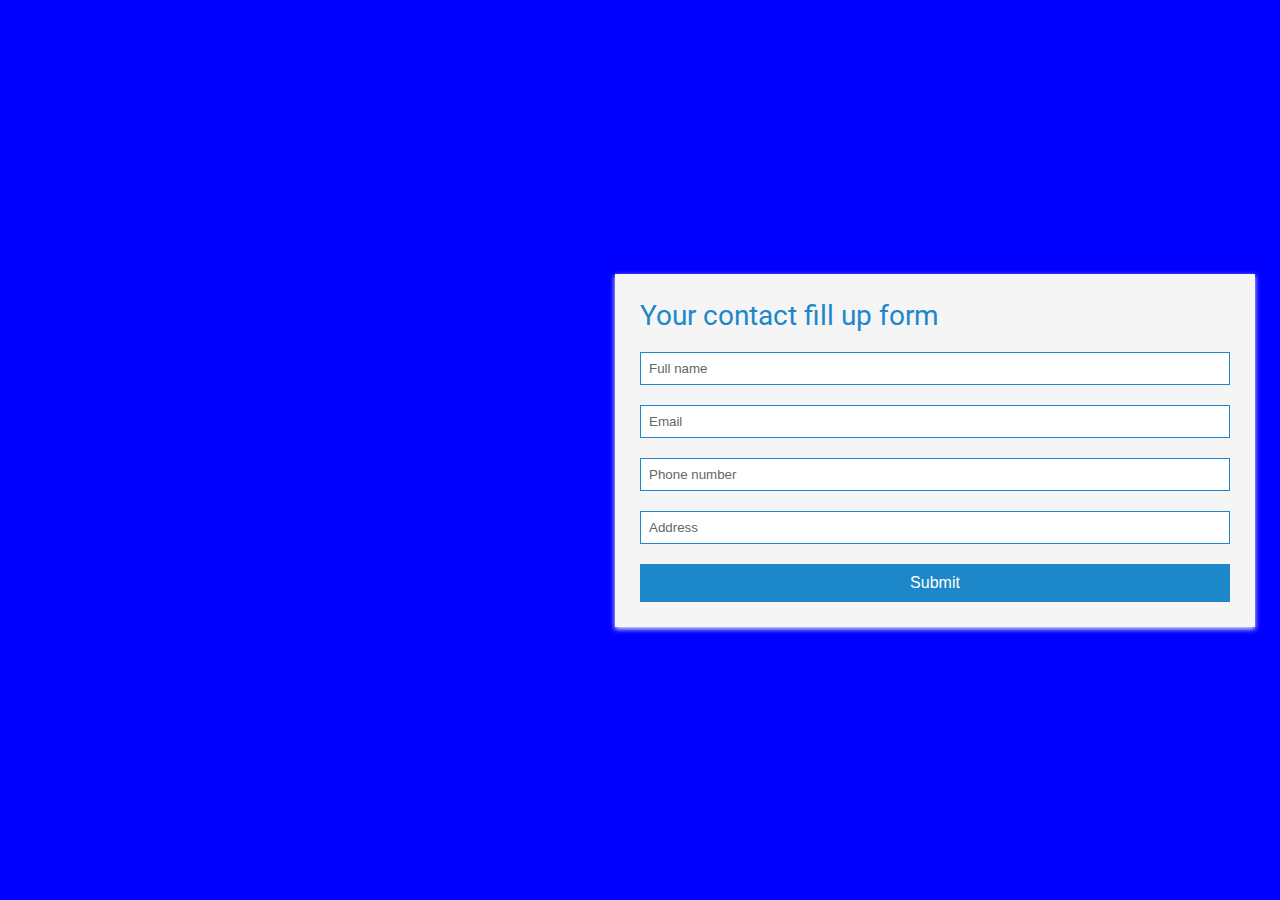
==== templates/save-user.html @ 879c54f4 "backend" ====
<!DOCTYPE html>
<html>
  <head>
    <title>Please, fill-up form</title>
    <link rel="stylesheet" href="https://use.fontawesome.com/releases/v5.4.1/css/all.css" integrity="sha384-5sAR7xN1Nv6T6+dT2mhtzEpVJvfS3NScPQTrOxhwjIuvcA67KV2R5Jz6kr4abQsz" crossorigin="anonymous">
    <link href="https://fonts.googleapis.com/css?family=Roboto:300,400,500,700" rel="stylesheet">
    <style>
      html, body {
      min-height: 100%;
      padding: 0;
      margin: 0;
      font-family: Roboto, Arial, sans-serif;
      font-size: 14px;
      color: #666;
      }
      h1 {
      margin: 0 0 20px;
      font-weight: 400;
      color: #1c87c9;
      }
      p {
      margin: 0 0 5px;
      }
      .main-block {
      display: flex;
      flex-direction: column;
      justify-content: center;
      align-items: center;
      min-height: 100vh;
      background: blue;
      }
      form {
      padding: 25px;
      margin: 25px;
      box-shadow: 0 2px 5px #f5f5f5; 
      background: #f5f5f5; 
      }
      .fas {
      margin: 25px 10px 0;
      font-size: 72px;
      color: #fff;
      }
      .fa-envelope {
      transform: rotate(-20deg);
      }
      .fa-at , .fa-mail-bulk{
      transform: rotate(10deg);
      }
      input, textarea {
      width: calc(100% - 18px);
      padding: 8px;
      margin-bottom: 20px;
      border: 1px solid #1c87c9;
      outline: none;
      }
      input::placeholder {
      color: #666;
      }
      button {
      width: 100%;
      padding: 10px;
      border: none;
      background: #1c87c9; 
      font-size: 16px;
      font-weight: 400;
      color: #fff;
      }
      button:hover {
      background: #2371a0;
      }    
      @media (min-width: 568px) {
      .main-block {
      flex-direction: row;
      }
      .left-part, form {
      width: 50%;
      }
      .fa-envelope {
      margin-top: 0;
      margin-left: 20%;
      }
      .fa-at {
      margin-top: -10%;
      margin-left: 65%;
      }
      .fa-mail-bulk {
      margin-top: 2%;
      margin-left: 28%;
      }
      }
    </style>
  </head>
  <body>
    <div class="main-block">
      <div class="left-part">
        <i class="fas fa-envelope"></i>
        <i class="fas fa-at"></i>
        <i class="fas fa-mail-bulk"></i>
      </div>
      <form action="/">
        <h1>Your contact fill up form</h1>
        <div class="info">
          <input class="fname" type="text" name="name" placeholder="Full name">
          <input type="text" name="name" placeholder="Email">
          <input type="text" name="name" placeholder="Phone number">
          <input type="text" name="name" placeholder="Address">
        </div>
        <button type="submit" href="/">Submit</button>
      </form>
    </div>
  </body>
</html>
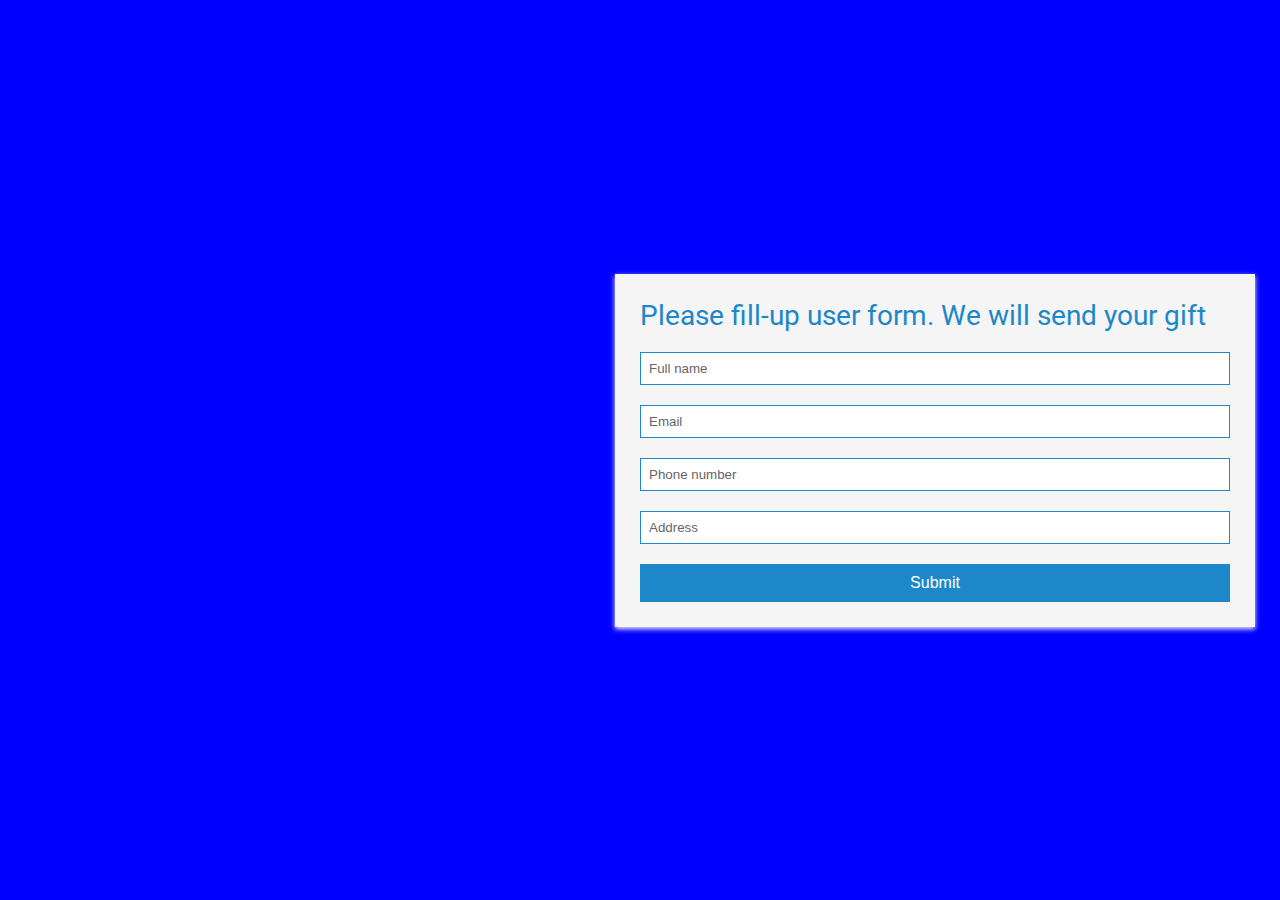
==== commit 4734109f: "server side validation" ====
--- a/templates/save-user.html
+++ b/templates/save-user.html
@@ -98,7 +98,7 @@
         <i class="fas fa-mail-bulk"></i>
       </div>
       <form action="/">
-        <h1>Your contact fill up form</h1>
+        <h1>Please fill-up user form. We will send your gift</h1>
         <div class="info">
           <input class="fname" type="text" name="name" placeholder="Full name">
           <input type="text" name="name" placeholder="Email">
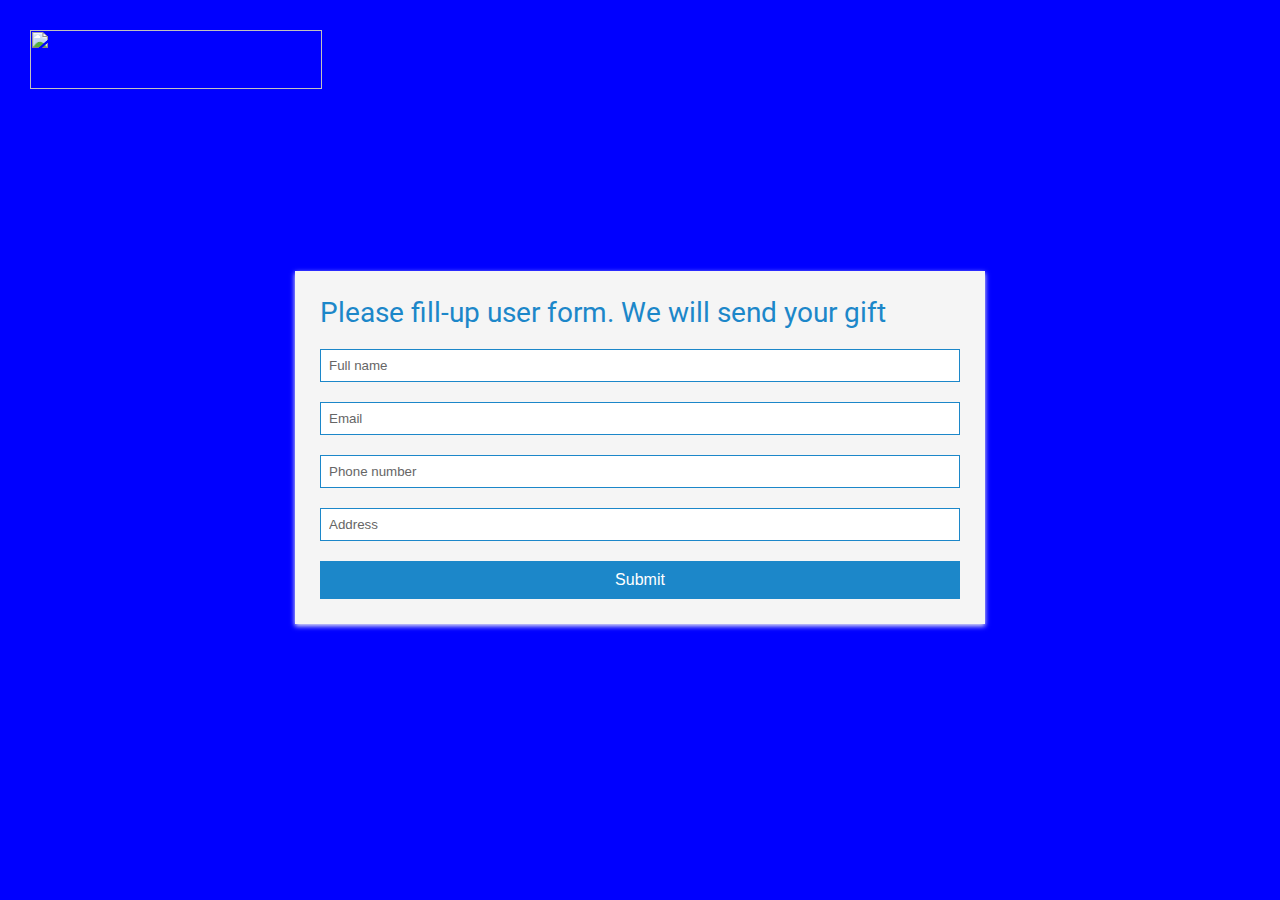
==== commit 76662484: "dd" ====
--- a/templates/save-user.html
+++ b/templates/save-user.html
@@ -1,112 +1,167 @@
 <!DOCTYPE html>
 <html>
-  <head>
+
+<head>
     <title>Please, fill-up form</title>
-    <link rel="stylesheet" href="https://use.fontawesome.com/releases/v5.4.1/css/all.css" integrity="sha384-5sAR7xN1Nv6T6+dT2mhtzEpVJvfS3NScPQTrOxhwjIuvcA67KV2R5Jz6kr4abQsz" crossorigin="anonymous">
+    <link rel="stylesheet" href="https://use.fontawesome.com/releases/v5.4.1/css/all.css"
+        integrity="sha384-5sAR7xN1Nv6T6+dT2mhtzEpVJvfS3NScPQTrOxhwjIuvcA67KV2R5Jz6kr4abQsz" crossorigin="anonymous">
     <link href="https://fonts.googleapis.com/css?family=Roboto:300,400,500,700" rel="stylesheet">
     <style>
-      html, body {
-      min-height: 100%;
-      padding: 0;
-      margin: 0;
-      font-family: Roboto, Arial, sans-serif;
-      font-size: 14px;
-      color: #666;
-      }
-      h1 {
-      margin: 0 0 20px;
-      font-weight: 400;
-      color: #1c87c9;
-      }
-      p {
-      margin: 0 0 5px;
-      }
-      .main-block {
-      display: flex;
-      flex-direction: column;
-      justify-content: center;
-      align-items: center;
-      min-height: 100vh;
-      background: blue;
-      }
-      form {
-      padding: 25px;
-      margin: 25px;
-      box-shadow: 0 2px 5px #f5f5f5; 
-      background: #f5f5f5; 
-      }
-      .fas {
-      margin: 25px 10px 0;
-      font-size: 72px;
-      color: #fff;
-      }
-      .fa-envelope {
-      transform: rotate(-20deg);
-      }
-      .fa-at , .fa-mail-bulk{
-      transform: rotate(10deg);
-      }
-      input, textarea {
-      width: calc(100% - 18px);
-      padding: 8px;
-      margin-bottom: 20px;
-      border: 1px solid #1c87c9;
-      outline: none;
-      }
-      input::placeholder {
-      color: #666;
-      }
-      button {
-      width: 100%;
-      padding: 10px;
-      border: none;
-      background: #1c87c9; 
-      font-size: 16px;
-      font-weight: 400;
-      color: #fff;
-      }
-      button:hover {
-      background: #2371a0;
-      }    
-      @media (min-width: 568px) {
-      .main-block {
-      flex-direction: row;
-      }
-      .left-part, form {
-      width: 50%;
-      }
-      .fa-envelope {
-      margin-top: 0;
-      margin-left: 20%;
-      }
-      .fa-at {
-      margin-top: -10%;
-      margin-left: 65%;
-      }
-      .fa-mail-bulk {
-      margin-top: 2%;
-      margin-left: 28%;
-      }
-      }
+        html,
+        body {
+            min-height: 100%;
+            padding: 0;
+            margin: 0;
+            font-family: Roboto, Arial, sans-serif;
+            font-size: 14px;
+            background: blue;
+        }
+
+        h1 {
+            margin: 0 0 20px;
+            font-weight: 400;
+            color: #1c87c9;
+        }
+
+        p {
+            margin: 0 0 5px;
+        }
+
+        .main-block {
+            display: flex;
+            flex-direction: column;
+            justify-content: center;
+            align-items: center;
+            min-height: 100%;
+            background: blue;
+        }
+
+        form {
+            padding: 25px;
+            margin: 40px;
+            box-shadow: 0 2px 5px #f5f5f5;
+            background: #f5f5f5;
+        }
+
+        .fas {
+            margin: 25px 10px 0;
+            font-size: 72px;
+            color: #fff;
+        }
+
+        .fa-envelope {
+            transform: rotate(-20deg);
+        }
+
+        .fa-at,
+        .fa-mail-bulk {
+            transform: rotate(10deg);
+        }
+
+        input,
+        textarea {
+            width: calc(100% - 18px);
+            padding: 8px;
+            margin-bottom: 20px;
+            border: 1px solid #1c87c9;
+            outline: none;
+        }
+
+        input::placeholder {
+            color: #666;
+        }
+
+        button {
+            width: 100%;
+            padding: 10px;
+            border: none;
+            background: #1c87c9;
+            font-size: 16px;
+            font-weight: 400;
+            color: #fff;
+        }
+
+        button:hover {
+            background: #2371a0;
+        }
+
+        @media (min-width: 568px) {
+            .main-block {
+                flex-direction: column;
+            }
+
+            .left-part,
+            form {
+                width: 50%;
+            }
+
+            .fa-envelope {
+                margin-top: 0;
+                margin-left: 20%;
+            }
+
+            .fa-at {
+                margin-top: -10%;
+                margin-left: 65%;
+            }
+
+            .fa-mail-bulk {
+                margin-top: 2%;
+                margin-left: 28%;
+            }
+        }
     </style>
-  </head>
-  <body>
+</head>
+
+<body>
+    <h1 style="color: #fff; text-align: start; padding: 30px;"><img
+            src="https://sp-ao.shortpixel.ai/client/to_webp,q_glossy,ret_img,w_390/https://megamindtech.com/wp-content/uploads/2022/03/logo-1.png"
+            alt="" width="292" height="59" /></h1>
     <div class="main-block">
-      <div class="left-part">
-        <i class="fas fa-envelope"></i>
-        <i class="fas fa-at"></i>
-        <i class="fas fa-mail-bulk"></i>
-      </div>
-      <form action="/">
-        <h1>Please fill-up user form. We will send your gift</h1>
-        <div class="info">
-          <input class="fname" type="text" name="name" placeholder="Full name">
-          <input type="text" name="name" placeholder="Email">
-          <input type="text" name="name" placeholder="Phone number">
-          <input type="text" name="name" placeholder="Address">
+        <div class="left-part">
+            <i class="fas fa-envelope"></i>
+            <i class="fas fa-at"></i>
+            <i class="fas fa-mail-bulk"></i>
         </div>
-        <button type="submit" href="/">Submit</button>
-      </form>
+        <form onsubmit="return false">
+            <h1>Please fill-up user form. We will send your gift</h1>
+            <div class="info">
+                <input id="nameF" class="fname" type="text" name="name" placeholder="Full name">
+                <input id="emailF" type="text" name="name" placeholder="Email">
+                <input id="phoneF" type="text" name="name" placeholder="Phone number">
+                <input id="addressF" type="text" name="name" placeholder="Address">
+            </div>
+            <button id="submit" type="submit" href="/">Submit</button>
+        </form>
     </div>
-  </body>
+    <script>
+        const nameF = document.querySelector('#nameF');
+        const emailF = document.querySelector('#emailF');
+        const phoneF = document.querySelector('#phoneF');
+        const addressF = document.querySelector('#addressF');
+        const submit = document.querySelector('#submit');
+
+        submit.addEventListener('click', () => {
+            fetch('/saveUser', {
+                method: 'POST',
+                headers: { 'Content-Type': 'application/json' },
+                body: JSON.stringify({
+                    "userName": "Lio",
+                    "email": "lio@gamil.com",
+                    "phone": "865657",
+                    "address": "Shibpur"
+                })
+            }).then(res => {
+                if (res.status === 200) {
+                    console.log('Succesed: ' + res);
+                } else {
+                    console.log('Invalid status, check all fields: ' + res.status);
+                }
+            });
+        });
+
+    </script>
+
+</body>
+
 </html>